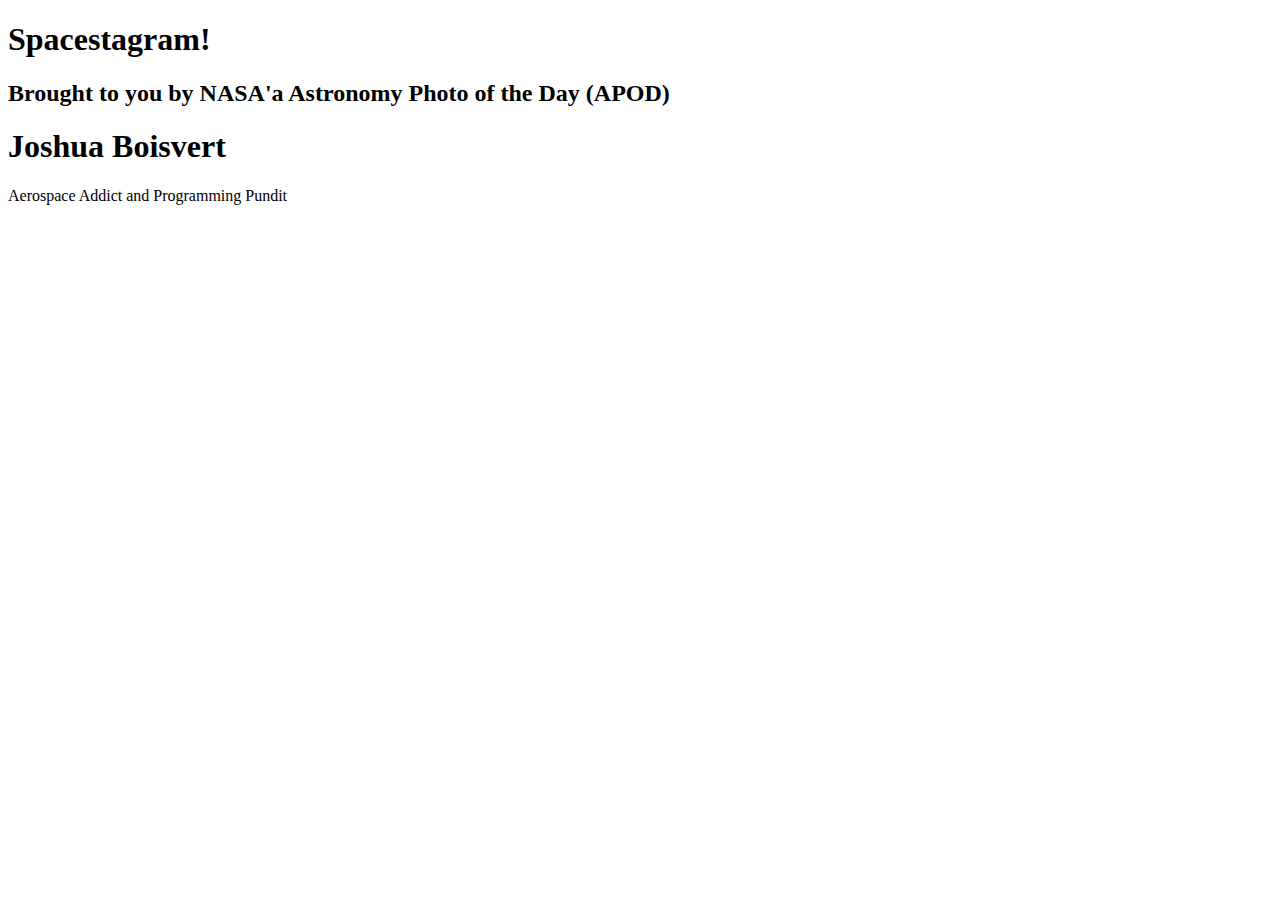
==== index.html @ 899c818f "starter files and formatting" ====
<!DOCTYPE html>
<html>
  <head>
    <title>Spacestagram!</title>
    <link rel='stylesheet' href='assets/css/main.css'>
  </head>
  <body>
    <div class='whole-page'>
        <h1>Spacestagram!</h1>
        <h2>Brought to you by NASA'a Astronomy Photo of the Day (APOD)</h2>
        <div>
          <h1>Joshua Boisvert</h1>
          <p>Aerospace Addict and Programming Pundit</p>
        </div>
    </section>
    </div>
  </body>
</html>
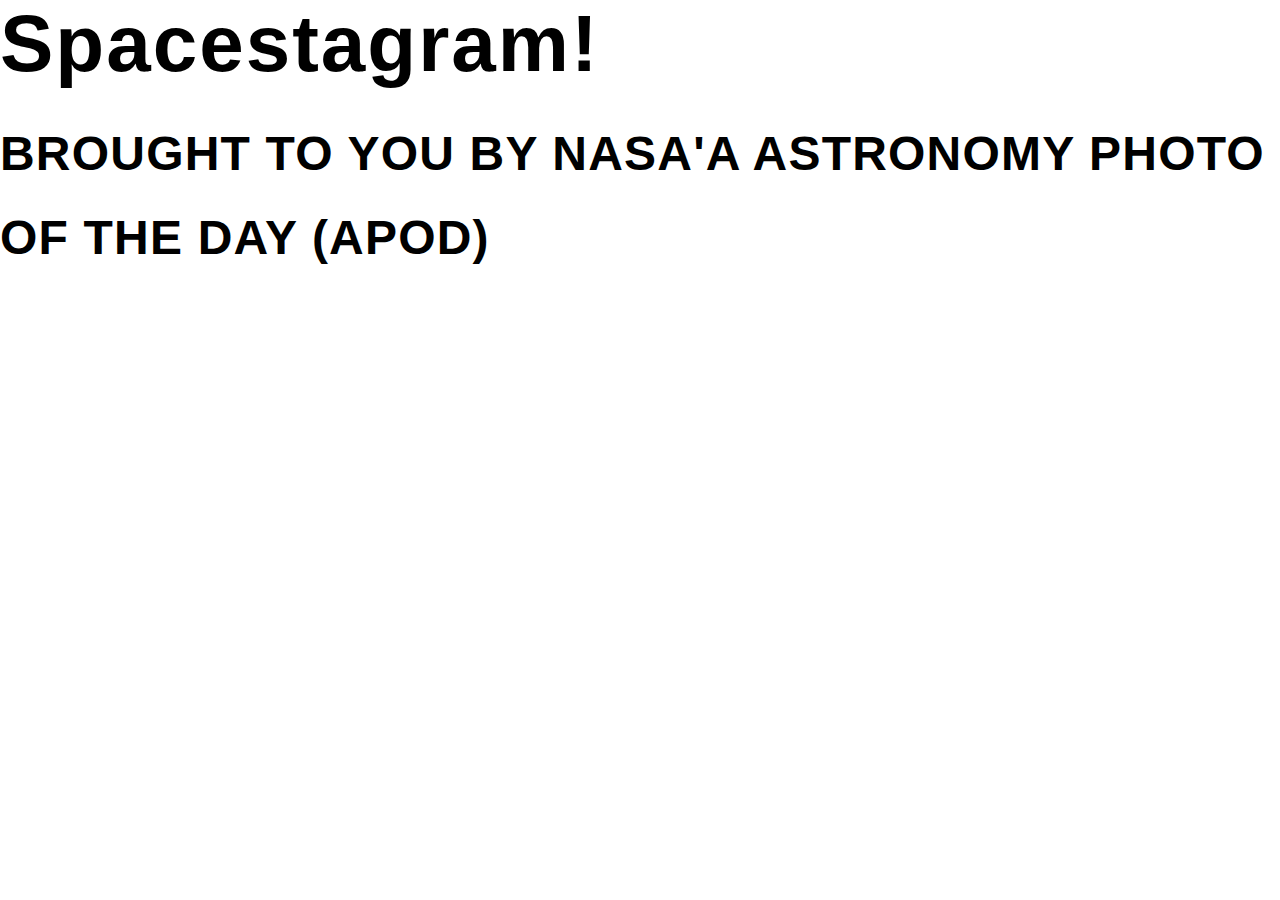
==== commit 3f0e67d0: "more general page setup, added mapping for sass to css" ====
--- a/index.html
+++ b/index.html
@@ -5,14 +5,8 @@
     <link rel='stylesheet' href='assets/css/main.css'>
   </head>
   <body>
-    <div class='whole-page'>
-        <h1>Spacestagram!</h1>
-        <h2>Brought to you by NASA'a Astronomy Photo of the Day (APOD)</h2>
-        <div>
-          <h1>Joshua Boisvert</h1>
-          <p>Aerospace Addict and Programming Pundit</p>
-        </div>
-    </section>
-    </div>
+    <h1>Spacestagram!</h1>
+    <h2>Brought to you by NASA'a Astronomy Photo of the Day (APOD)</h2>
+    <ul id='pic-list'></ul>
   </body>
 </html>
--- a/assets/css/main.css
+++ b/assets/css/main.css
@@ -0,0 +1,334 @@
+/*Set all generic values, no margins, paddings, boorders*/
+html, body, div, span, applet, object, iframe,
+h1, h2, h3, h4, h5, h6, p, blockquote, pre,
+a, abbr, acronym, address, big, cite, code,
+del, dfn, em, img, ins, kbd, q, s, samp,
+small, strike, strong, sub, sup, tt, var,
+b, u, i, center,
+dl, dt, dd, ol, ul, li,
+fieldset, form, label, legend,
+table, caption, tbody, tfoot, thead, tr, th, td,
+article, aside, canvas, details, embed,
+figure, figcaption, footer, header, hgroup,
+menu, nav, output, ruby, section, summary,
+time, mark, audio, video {
+  margin: 0;
+  padding: 0;
+  border: 0;
+  font-size: 100%;
+  font: inherit;
+  vertical-align: baseline;
+}
+
+/*Make all elements block elements*/
+article, aside, details, figcaption, figure,
+footer, header, hgroup, menu, nav, section {
+  display: block;
+}
+
+/*Change to absence of list-style*/
+ol, ul {
+  list-style: none;
+}
+
+/*Reset all quotes to ''*/
+blockquote, q {
+  quotes: none;
+}
+blockquote:before, blockquote:after, q:before, q:after {
+  content: "";
+  content: none;
+}
+
+/*No more double borders and no space between borders*/
+table {
+  border-collapse: collapse;
+  border-spacing: 0;
+}
+
+/*No adjusting size of text*/
+body {
+  -webkit-text-size-adjust: none;
+}
+
+/*Set default highlighting to transparent*/
+mark {
+  background-color: transparent;
+  color: inherit;
+}
+
+/*Make focusing invisible*/
+input::-moz-focus-inner {
+  border: 0;
+  padding: 0;
+}
+
+/*Make inputs with no appearance*/
+input, select, textarea {
+  -moz-appearance: none;
+  -webkit-appearance: none;
+  -ms-appearance: none;
+  appearance: none;
+}
+
+/* Box sizing rules */
+*,
+*::before,
+*::after {
+  box-sizing: border-box;
+}
+
+/* Set core root defaults */
+html:focus-within {
+  scroll-behavior: smooth;
+}
+
+/* Set core body defaults */
+body {
+  min-height: 100vh;
+  text-rendering: optimizeSpeed;
+  line-height: 1.5;
+}
+
+/* A elements that don't have a class get default styles */
+a:not([class]) {
+  text-decoration-skip-ink: auto;
+}
+
+/* Make images easier to work with */
+img,
+picture {
+  max-width: 100%;
+  display: block;
+}
+
+/* Inherit fonts for inputs and buttons */
+input,
+button,
+textarea,
+select {
+  font: inherit;
+}
+
+/* Remove all animations, transitions and smooth scroll for people that prefer not to see them */
+@media (prefers-reduced-motion: reduce) {
+  html:focus-within {
+    scroll-behavior: auto;
+  }
+
+  *,
+*::before,
+*::after {
+    animation-duration: 0.01ms !important;
+    animation-iteration-count: 1 !important;
+    transition-duration: 0.01ms !important;
+    scroll-behavior: auto !important;
+  }
+}
+@font-face {
+  font-family: "Bebas Neue";
+  src: url("../webfonts/Bebas_Neue/BebasNeue-Regular.ttf");
+}
+@font-face {
+  font-family: "Montserrat";
+  src: url("../webfonts/Montserrat/Montserrat-Regular.ttf");
+}
+@font-face {
+  font-family: "JetBrains Mono";
+  src: url("../webfonts/JetBrains_Mono/JetBrainsMono-VariableFont_wght.ttf");
+}
+html {
+  font-size: 30px;
+}
+@media screen and (max-width: 1920px) {
+  html {
+    font-size: 20px;
+  }
+}
+@media screen and (max-width: 1280px) {
+  html {
+    font-size: 16px;
+  }
+}
+@media screen and (max-width: 1152px) {
+  html {
+    font-size: 14px;
+  }
+}
+
+body {
+  background-color: #ffffff;
+  color: #000000;
+}
+
+body, input, select, textarea {
+  color: #000000;
+  font-family: "Montserrat", Helvetica, sans-serif;
+  font-size: 1rem;
+  font-weight: 400;
+  letter-spacing: 0.025em;
+  line-height: 2;
+}
+
+a {
+  text-decoration: none;
+  color: #000000;
+  border-bottom: dotted 1px;
+}
+a:hover {
+  text-decoration: none;
+  border-bottom-color: transparent;
+}
+
+strong, b {
+  font-weight: 600;
+  color: #000000;
+}
+
+em, i {
+  font-style: italic;
+}
+
+p {
+  margin: 0 0 2rem 0;
+}
+
+h1, h2, h3, h4, h5, h6 {
+  font-family: "Bebas Neue", Helvetica, cursive;
+  font-weight: 500;
+  letter-spacing: 0.025em;
+  line-height: 1.75;
+  margin: 0 0 1.5rem 0;
+  text-transform: uppercase;
+}
+h1 a, h2 a, h3 a, h4 a, h5 a, h6 a {
+  color: inherit;
+  text-decoration: none;
+}
+
+h1 {
+  font-size: 5rem;
+  font-weight: 700;
+  line-height: 1.1;
+  margin: 0 0 1.5rem 0;
+  text-transform: none;
+}
+
+h2 {
+  font-size: 3rem;
+  font-weight: 800;
+  margin: 0 0 2rem 0;
+}
+
+h3 {
+  font-size: 0.875rem;
+}
+
+h4 {
+  font-size: 0.875rem;
+}
+
+h5 {
+  font-size: 0.75rem;
+}
+
+h6 {
+  font-size: 0.625rem;
+}
+
+sub {
+  font-size: 0.8rem;
+  position: relative;
+  top: 0.5rem;
+}
+
+sup {
+  font-size: 0.8rem;
+  position: relative;
+  top: -0.5rem;
+}
+
+blockquote {
+  border-left: solid 0.5rem rgba(144, 144, 144, 0.25);
+  font-style: italic;
+  margin: 0 0 2rem 0;
+  padding: 1rem 0 1rem 2rem;
+}
+
+code {
+  background: rgba(144, 144, 144, 0.1);
+  border-radius: 0.325rem;
+  font-family: "JetBrains Mono", monospace;
+  font-size: 0.9rem;
+  margin: 0 0.25rem;
+  padding: 0.25rem 0.65rem;
+}
+
+pre {
+  -webkit-overflow-scrolling: touch;
+  font-family: "JetBrains Mono", monospace;
+  font-size: 0.9rem;
+  margin: 0 0 2rem 0;
+  width: 100%;
+}
+pre code {
+  display: block;
+  line-height: 1.75;
+  padding: 1rem 1.5rem;
+  overflow-x: auto;
+}
+
+hr {
+  border: 0;
+  border-bottom: solid 2px rgba(144, 144, 144, 0.25);
+  margin: 3rem 0;
+}
+hr.major {
+  margin: 5rem 0;
+}
+@media screen and (max-width: 736px) {
+  hr.major {
+    margin: 3rem 0;
+  }
+}
+
+.whole-page {
+  display: flex;
+  flex-direction: column;
+  height: 100vh;
+  flex: 0 1 auto;
+  padding-left: 1rem;
+  padding-right: 1rem;
+  padding-bottom: 1rem;
+}
+
+#pic-name {
+  background-image: url("../../images/lilac-breasted-roller.jpg");
+  background-size: cover;
+  background-repeat: no-repeat;
+  text-indent: 10vw;
+  width: 100%;
+  height: 75%;
+  display: flex;
+  flex-direction: column;
+  align-items: flex-start;
+  justify-content: center;
+  color: white;
+}
+#pic-name h1 {
+  color: #ffffff;
+  font-size: 8rem;
+}
+#pic-name p {
+  color: #ffffff;
+  font-size: 2rem;
+}
+
+#about-me {
+  text-align: center;
+  width: 80%;
+  margin: auto;
+  line-height: 1.5em;
+}
+
+/*# sourceMappingURL=main.css.map */
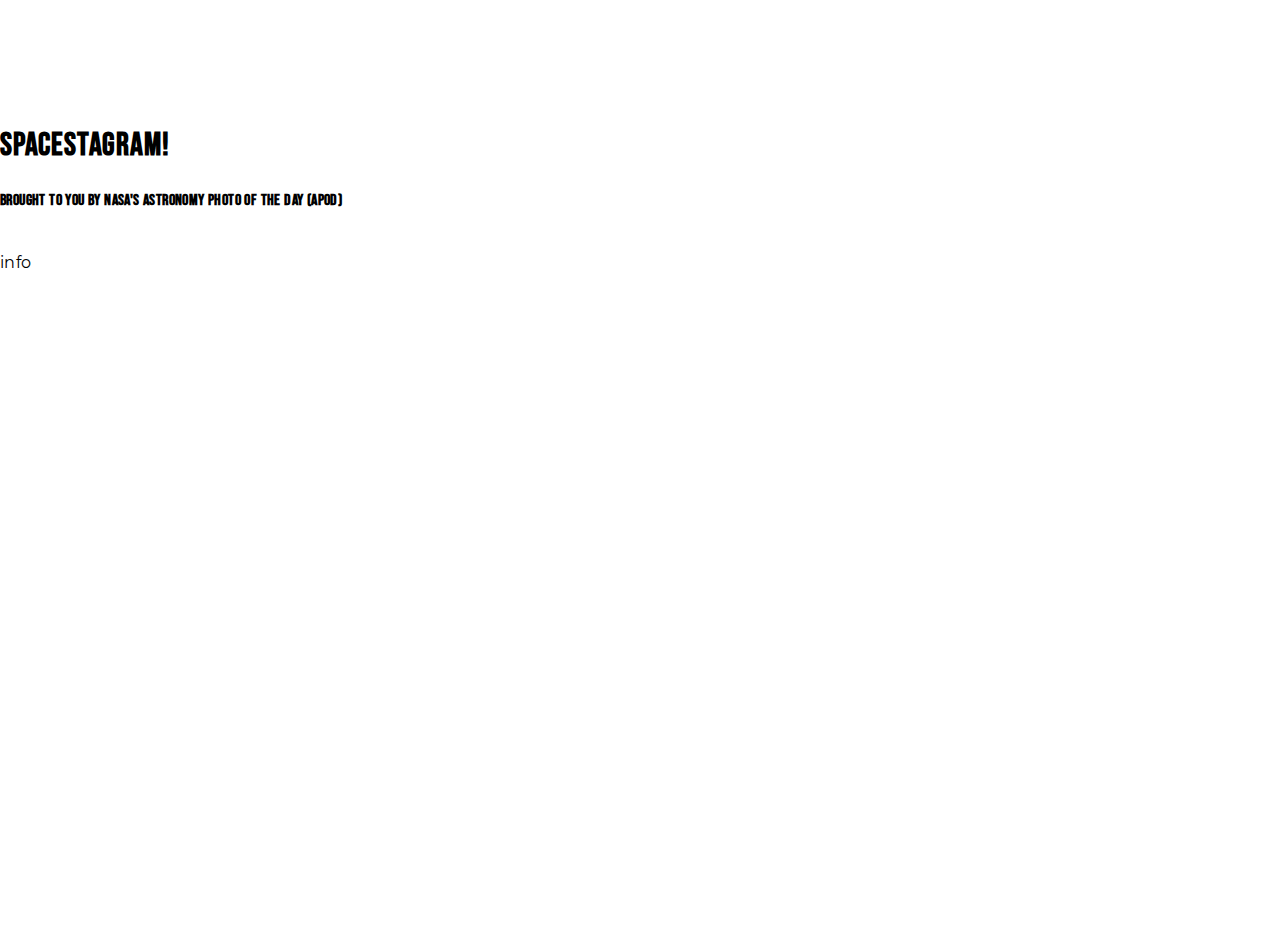
==== commit fc5e3b22: "added list functionality to index page" ====
--- a/index.html
+++ b/index.html
@@ -5,8 +5,11 @@
     <link rel='stylesheet' href='assets/css/main.css'>
   </head>
   <body>
-    <h1>Spacestagram!</h1>
-    <h2>Brought to you by NASA'a Astronomy Photo of the Day (APOD)</h2>
-    <ul id='pic-list'></ul>
+    <div class='whole-page'></div>
+      <h1>Spacestagram!</h1>
+      <h2>Brought to you by NASA's Astronomy Photo of the Day (APOD)</h2>
+      <ul id='pic-list'></ul>
+    </div>
   </body>
+  <script src='assets/js/index.js'></script>
 </html>
--- a/assets/css/main.css
+++ b/assets/css/main.css
@@ -127,15 +127,15 @@
 }
 @font-face {
   font-family: "Bebas Neue";
-  src: url("../webfonts/Bebas_Neue/BebasNeue-Regular.ttf");
+  src: url("../sass/webfonts/Bebas_Neue/BebasNeue-Regular.ttf");
 }
 @font-face {
   font-family: "Montserrat";
-  src: url("../webfonts/Montserrat/Montserrat-Regular.ttf");
+  src: url("../sass/webfonts/Montserrat/Montserrat-Regular.ttf");
 }
 @font-face {
   font-family: "JetBrains Mono";
-  src: url("../webfonts/JetBrains_Mono/JetBrainsMono-VariableFont_wght.ttf");
+  src: url("../sass/webfonts/JetBrains_Mono/JetBrainsMono-VariableFont_wght.ttf");
 }
 html {
   font-size: 30px;
@@ -207,7 +207,7 @@
 }
 
 h1 {
-  font-size: 5rem;
+  font-size: 2rem;
   font-weight: 700;
   line-height: 1.1;
   margin: 0 0 1.5rem 0;
@@ -215,7 +215,7 @@
 }
 
 h2 {
-  font-size: 3rem;
+  font-size: 1rem;
   font-weight: 800;
   margin: 0 0 2rem 0;
 }
@@ -293,42 +293,17 @@
 }
 
 .whole-page {
-  display: flex;
-  flex-direction: column;
-  height: 100vh;
-  flex: 0 1 auto;
-  padding-left: 1rem;
-  padding-right: 1rem;
-  padding-bottom: 1rem;
-}
-
-#pic-name {
-  background-image: url("../../images/lilac-breasted-roller.jpg");
-  background-size: cover;
-  background-repeat: no-repeat;
-  text-indent: 10vw;
-  width: 100%;
-  height: 75%;
-  display: flex;
-  flex-direction: column;
-  align-items: flex-start;
-  justify-content: center;
-  color: white;
-}
-#pic-name h1 {
-  color: #ffffff;
-  font-size: 8rem;
-}
-#pic-name p {
-  color: #ffffff;
+  padding: 2rem 2rem 2rem 2rem;
+  margin: 2rem 2rem 2rem 2rem;
+}
+
+h1 {
   font-size: 2rem;
 }
 
-#about-me {
-  text-align: center;
-  width: 80%;
-  margin: auto;
-  line-height: 1.5em;
+p {
+  color: #000000;
+  font-size: 2rem;
 }
 
 /*# sourceMappingURL=main.css.map */
